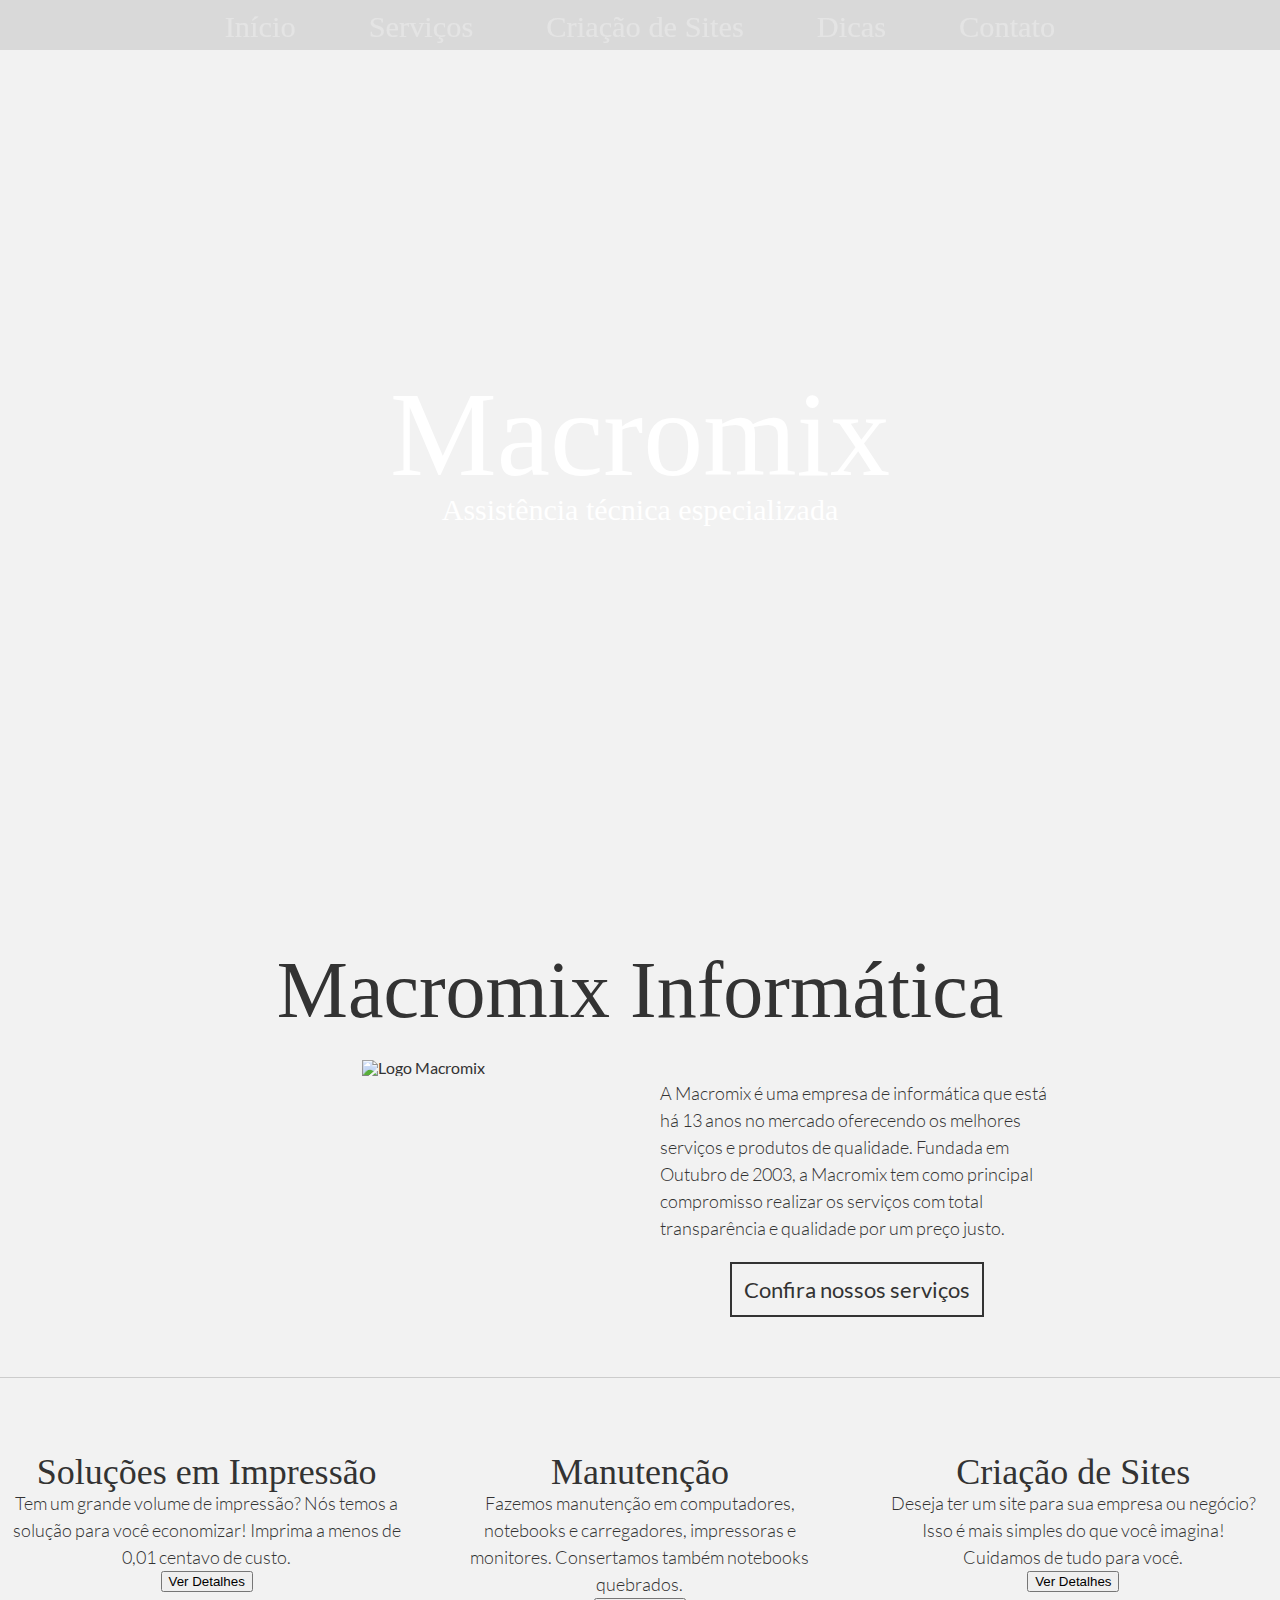
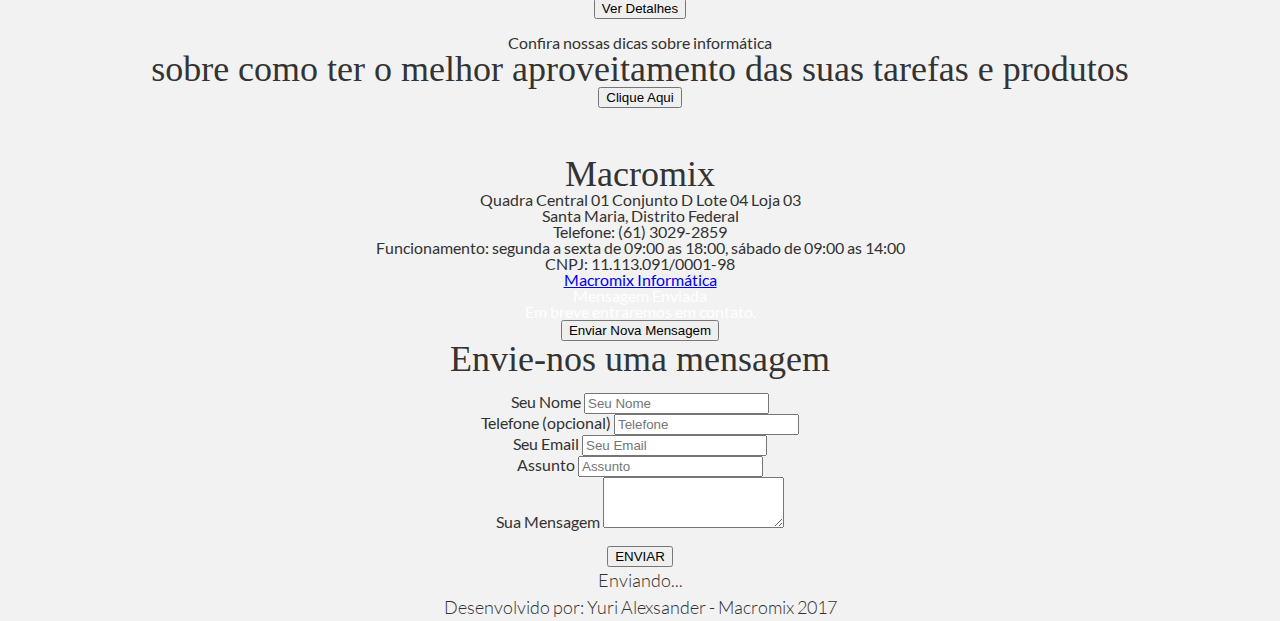
==== mmxbr/index.html @ 7f0e87fb "mmxbr" ====
<!DOCTYPE html>


<html lang="en">


<head>
    <meta charset="utf-8">
    <meta name="viewport" content="width=device-width, initial-scale=1.0">
    <meta name="description" content="Macromix Informática serviços especializados">
    <meta name="author" content="Yuri Alexs">
    <link rel="shortcut icon" href=http://localhost:8000/img/favicon.ico>
    <meta name="theme-color" content="‪#0000FF">

    <title> Macromix Informática</title>

    <!-- Bootstrap core CSS -->
    <link href=css/style.css rel="stylesheet">

    <!-- Custom styles for this template -->
    <link href=http://localhost:8000/css/mainf2.css rel="stylesheet">
    <link href=http://localhost:8000/css/font-awesome.css rel="stylesheet">
<!--
    
    <link href='http://fonts.googleapis.com/css?family=Lato:300,400,700,300italic,400italic' rel='stylesheet' type='text/css'>
    <link href='http://fonts.googleapis.com/css?family=Raleway:400,300,700' rel='stylesheet' type='text/css'>
-->

    
    <script src=http://localhost:8000/js/jquery.min.js></script>
    <script src=http://localhost:8000/js/smoothscroll.js></script>
    


  <meta property="og:url"                content="http://macromixbr.com/" />
  <meta property="og:type"               content="website" />
  <meta property="og:title"              content="Macromix Informática Serviços Especializados" />
  <meta property="og:description"        content="Macromix Informática Serviços Especializados" />
  <meta property="og:image"              content="http://macromixbr.com/img/ogimagehome.png" />
  <meta property="og:image:width"        content="1200" />
  <meta property="og:image:height"       content="630" />




  


 
  </head>

<body data-spy="scroll" data-offset="0" data-target="#navigation">


        <nav class="menu">
          <div class="container container-navbarmmx">
            <div class="menu-mobile">
              <button type="button" class="navbar-toggle" data-toggle="collapse" data-target=".navbar-collapse">
                <span class="icon-bar"></span>
                <span class="icon-bar"></span>
                <span class="icon-bar"></span>
              </button>
              <a class="navbar-brand" href="#"><b>Macromix</b></a>
            </div>
            <div class="navbar-collapse collapse mynavbar">
              <ul class="nav navbar-nav">
                <li ><a href="/" class="">Início</a></li>
                <li><a href="/services" class="">Serviços</a></li>
                <li><a href="/criarsites" class="">Criação de Sites</a></li>
                <li><a href="/dicas" class="">Dicas</a></li>
                <li><a href="#contact" class="">Contato</a></li>
              </ul>
            </div> 
          </div>
        </nav>




 
    <div  class="introducao">
        <div class="container-menu grid-12">
            <h1>Macromix</h1> 
            <h3>Assistência técnica especializada</h3>
        </div>
    </div>
 
    
 














<div class="container">
    
   
    <section class="secao">
        <div class="row titulo">
        <h1>Macromix Informática</h1>
            <div class="grid-2"></div>
            <div class="grid-4"><img src=/img/mmxlogog.png alt="Logo Macromix"></div>
            <div class="grid-4">  
                    <p>A Macromix é uma empresa de informática que está há 13 anos no mercado           oferecendo os melhores serviços e produtos de qualidade. Fundada em Outubro 
                        de 2003, a Macromix tem como principal compromisso realizar os serviços  
                        com total transparência e qualidade por um preço justo. 
                    </p>

                    <div class="botaoTitulo">
                        <a href="/services"><button type="button" class="botao">Confira nossos serviços</button></a>
                    </div>

            </div>
            <div class="grid-2"></div> 

        </div>
    </section>
                
              <hr>
                
                <section class="secao">
             <div class="row">
                <div class="grid-4 servico">
                    <img src=/img/bulk.png alt="" class="imgServico">
                  
                    <h3>Soluções em Impressão</h3>
                    <p>Tem um grande volume de impressão?
                                                            Nós temos a solução para você economizar! Imprima a menos de 0,01 centavo de custo.</p>
                <a href="/services/instalacao-de-bulk-ink"> <button type="button" class="btn btn-danger btn-lg">Ver Detalhes</button></a>
                <br>
                </div>
    
                <div class="grid-4">
                    <img src=/img/config.png alt="">
                    <h3>Manutenção</h3>
                    <p>Fazemos manutenção em computadores, notebooks e carregadores, impressoras e monitores. Consertamos também notebooks quebrados.</p>
                      <a href="/services/manutencao-de-computadores-e-notebooks"> <button type="button" class="btn btn-danger btn-lg">Ver Detalhes</button></a>
                       <br>
                </div>
    
                <div class="grid-4">
                    <img src=/img/responsive.png alt="">
                    <h3>Criação de Sites</h3>
                    <p>Deseja ter um site para sua empresa ou negócio? Isso é mais simples do que você imagina! <br> Cuidamos de tudo para você.</p>
                       <a href="/criarsites"><button type="button" class="btn btn-danger btn-lg">Ver Detalhes</button></a>
                       <br>
    </div>
                 
     </div>
   </section>
  
    


 









 
<section id="showcase" name="showcase"></section>
    <div id="showcase">
        <div class="container">
            <div class="row">
           
                <br>
                <div class="col-lg-8 col-lg-offset-2">
                   


                <div class="centered centerSlider">
                  <h2 class="sliderText">Confira nossas dicas sobre informática</h2> <h3 class="sliderText">sobre como ter o melhor aproveitamento das suas tarefas e produtos</h3>
                   <a href="/dicas">
                   <button type="button" class=" "><h2 class="sliderText">Clique Aqui</h2></button> 
                   </a>
                </div>
                




                </div>
            </div>
            <br>
            <br>
            <br>    
        </div><!-- /container -->
    </div>  

 


<section id="contact" name="contact"></section>
    <div id="footerwrap">
        <div class="container">
            <div class="col-lg-5">
                <h3>Macromix</h3>
                   <address>
                     
                    Quadra Central 01 Conjunto D Lote 04 Loja 03<br>
                    Santa Maria, Distrito Federal<br>
                    Telefone: (61) <strong> 3029-2859</strong><br>
                    Funcionamento: segunda a sexta de 09:00 as 18:00, sábado de 09:00 as 14:00<br>
                    CNPJ: 11.113.091/0001-98 <br>


                  </address>

                  <div class="fb-page" data-href="https://www.facebook.com/macromixbr" data-small-header="false" data-adapt-container-width="true" data-hide-cover="false" data-show-facepile="true"><blockquote cite="https://www.facebook.com/macromixbr" class="fb-xfbml-parse-ignore"><a href="https://www.facebook.com/macromixbr">Macromix Informática</a></blockquote></div>
            </div>

            
            <div class="col-lg-7">

              <div class="alert alert-success centered" id="msgSuccess" role="alert">
                      <h1 style="color:white">Mensagem Enviada</h1> <h2 style="color:white">Em breve entraremos em contato. </h2>
                      <button type="button" id="2" class="btn btn-large btn-success">Enviar Nova Mensagem</button>
                      </div>


                
                <div id="contactForm">
                  <h3>Envie-nos uma mensagem</h3>
                <br>
                <form role="form" action="/mail" method="post" enctype="plain"> 
                  <input type="hidden" name="_token" id="_token" value="stJpaat4tCQ9LXjsPmPn7HDAtcM4lZ7wLKVdwNXQ">
                  <div class="form-group">
                    <label for="name1">Seu Nome</label>
                    <input type="name" required name="name" id="name" class="form-control" id="name1" placeholder="Seu Nome">
                  </div>
                  <div class="form-group">
                    <label for="name1">Telefone (opcional)</label>
                    <input type="name"  name="phone" id="phone" class="form-control" id="name1" placeholder="Telefone">
                  </div>
                  <div class="form-group">
                    <label for="email1">Seu Email</label>
                    <input type="email" required name="email" id="email" class="form-control" id="email1" placeholder="Seu Email">
                  </div>
                  <div class="form-group">
                    <label for="name1">Assunto</label>
                    <input type="name" required name="subject" id="subject" class="form-control" id="name1" placeholder="Assunto">
                  </div>
                  <div class="form-group">
                    <label>Sua Mensagem</label>
                    <textarea class="form-control" required name="message" id="message" rows="3"></textarea>
                  </div>
                  <br>
                  
                  <button type="submit" id="1" class="btn btn-large btn-success">ENVIAR</button> <p id="send">Enviando...</p>
                </form>
                </div>
            </div>
        </div>
    </div>
    <div id="c" class="ftr">
        <div class="container">
            <p>Desenvolvido por: Yuri Alexsander - Macromix 2017</p>
        
         
        </div>
    </div>


 

<footer id="site_footer">
      <div class="footernew">
     <div class="row">
 <a href="/">  <div class="col-xs-3 col-md-3 um"><i class="fa fa-home fa-2x" aria-hidden="true"></i>
</div> </a>

<a href="/services">  <div class="col-xs-3 col-md-3 dois"><i class="fa fa-cog fa-2x" aria-hidden="true"></i>
</div> </a>

<a href="fb://page/1664380157206928" target="_blank">  <div class="col-xs-3 col-md-3 tres"><i class="fa fa-facebook-official fa-2x" aria-hidden="true"></i>
</div> </a>

  <a href="tel:61991829742"> <div class="col-xs-3 col-md-3 quatro"><i class="fa fa-phone fa-2x" aria-hidden="true"></i>
</div></a>
 
</div>
      </div>      
    </footer>

<div id="fb-root"></div>
<script>(function(d, s, id) {
  var js, fjs = d.getElementsByTagName(s)[0];
  if (d.getElementById(id)) return;
  js = d.createElement(s); js.id = id;
  js.src = "//connect.facebook.net/pt_BR/sdk.js#xfbml=1&version=v2.8";
  fjs.parentNode.insertBefore(js, fjs);
}(document, 'script', 'facebook-jssdk'));</script>


    <!-- Bootstrap core JavaScript
    ================================================== -->
    <!-- Placed at the end of the document so the pages load faster -->
    <script src=http://localhost:8000/js/bootstrap.js></script>
  

    <script>
    $('.carousel').carousel({
      interval: 3500
    })
    </script>



<script type="text/javascript" >
jQuery(document).ready(function() {
  
  
     jQuery(window).scroll(function() {
        var windowScrollPosTop = jQuery(window).scrollTop();

        if(windowScrollPosTop >= 150) {

   
          jQuery(".navbarmmx").css({"background-color": "rgba(0,0,0,.6)",});
           
         
        }
        else{
          jQuery(".navbarmmx").css({"background-color": "rgba(0,0,0,.0)",});
            
            
          
        }
     });

      
   

});

  </script>

 
     
<script type="text/javascript" >
 
 

$("div#msgSuccess").hide()
$("p#send").hide()


$("button#2").click(function(event) {

      $("div#msgSuccess").hide("slow")
      $("p#send").hide()
      $("div#contactForm").show("slow")

        
        $('input#subject').val("")
        $('textarea#message').val("")

  });
 
$("button#1").click(function(event) {
  event.preventDefault();
            //$("p").hide()
            //$("h1.dois").show("slow")
          

$.ajax({
  method: "POST",
  url: "/mail",
  data: { 
          _token:$('input#_token').val(),
          name: $('input#name').val(), 
          phone: $('input#phone').val(), 
          email: $('input#email').val(), 
          subject: $('input#subject').val(), 
          message: $('textarea#message').val(), 
   
},
  success:function(){
       
 $("div#msgSuccess").show("slow")
 $("div#contactForm").hide("fast")
// $("p#msgSuccess").text("");



    },
  error:function(){
      $("p#send").show()
      $("p#send").text('Insira todas as informações.')    
    },
  beforeSend: function(){
     $("p#send").show() 
   },
})
  .done(function( msg ) {
    //alert( "Data Saved: " + msg );

var object = msg; //pega o objeto msg que vem da função ajax do servicecontroller
 


  });

 
        });
 
   
  
</script>

<script>
  (function(i,s,o,g,r,a,m){i['GoogleAnalyticsObject']=r;i[r]=i[r]||function(){
  (i[r].q=i[r].q||[]).push(arguments)},i[r].l=1*new Date();a=s.createElement(o),
  m=s.getElementsByTagName(o)[0];a.async=1;a.src=g;m.parentNode.insertBefore(a,m)
  })(window,document,'script','https://www.google-analytics.com/analytics.js','ga');

  ga('create', 'UA-64845338-1', 'auto');
  ga('send', 'pageview');

</script>



 
   </div>
 
</body>


</html>
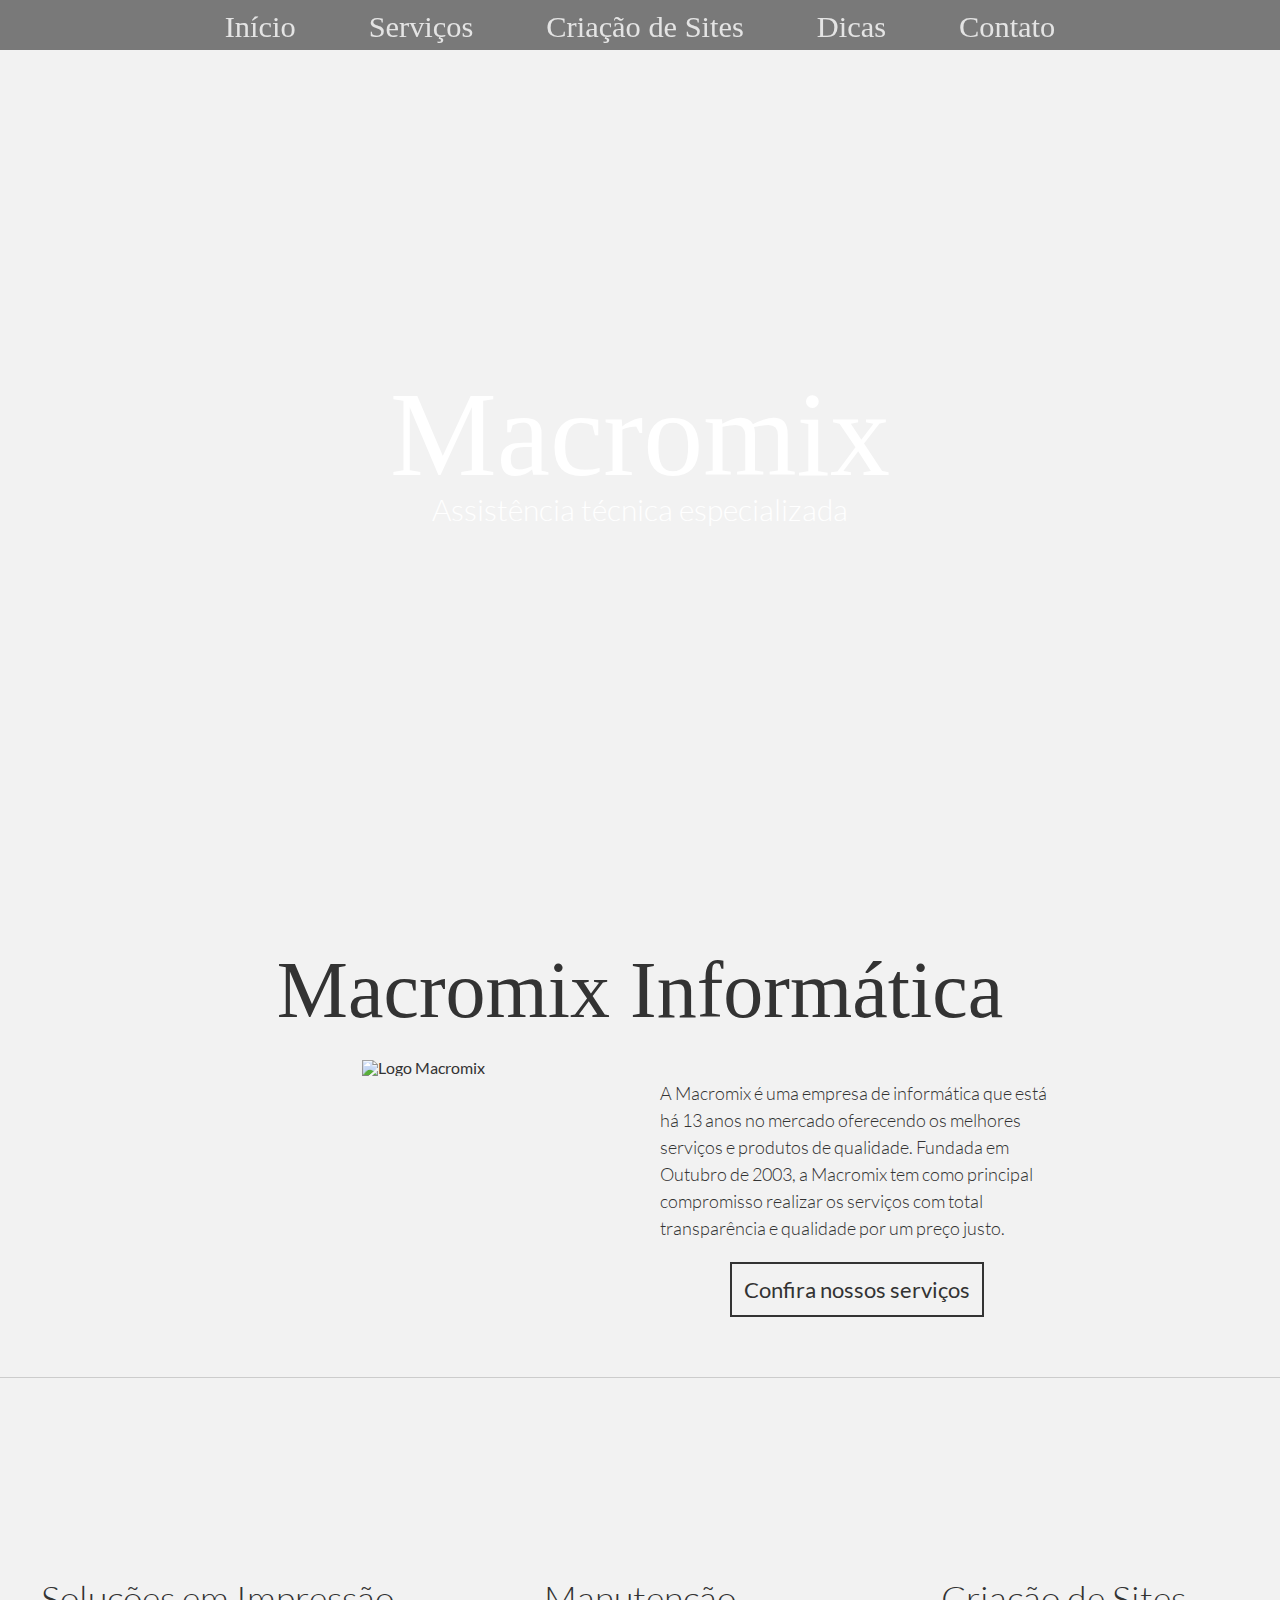
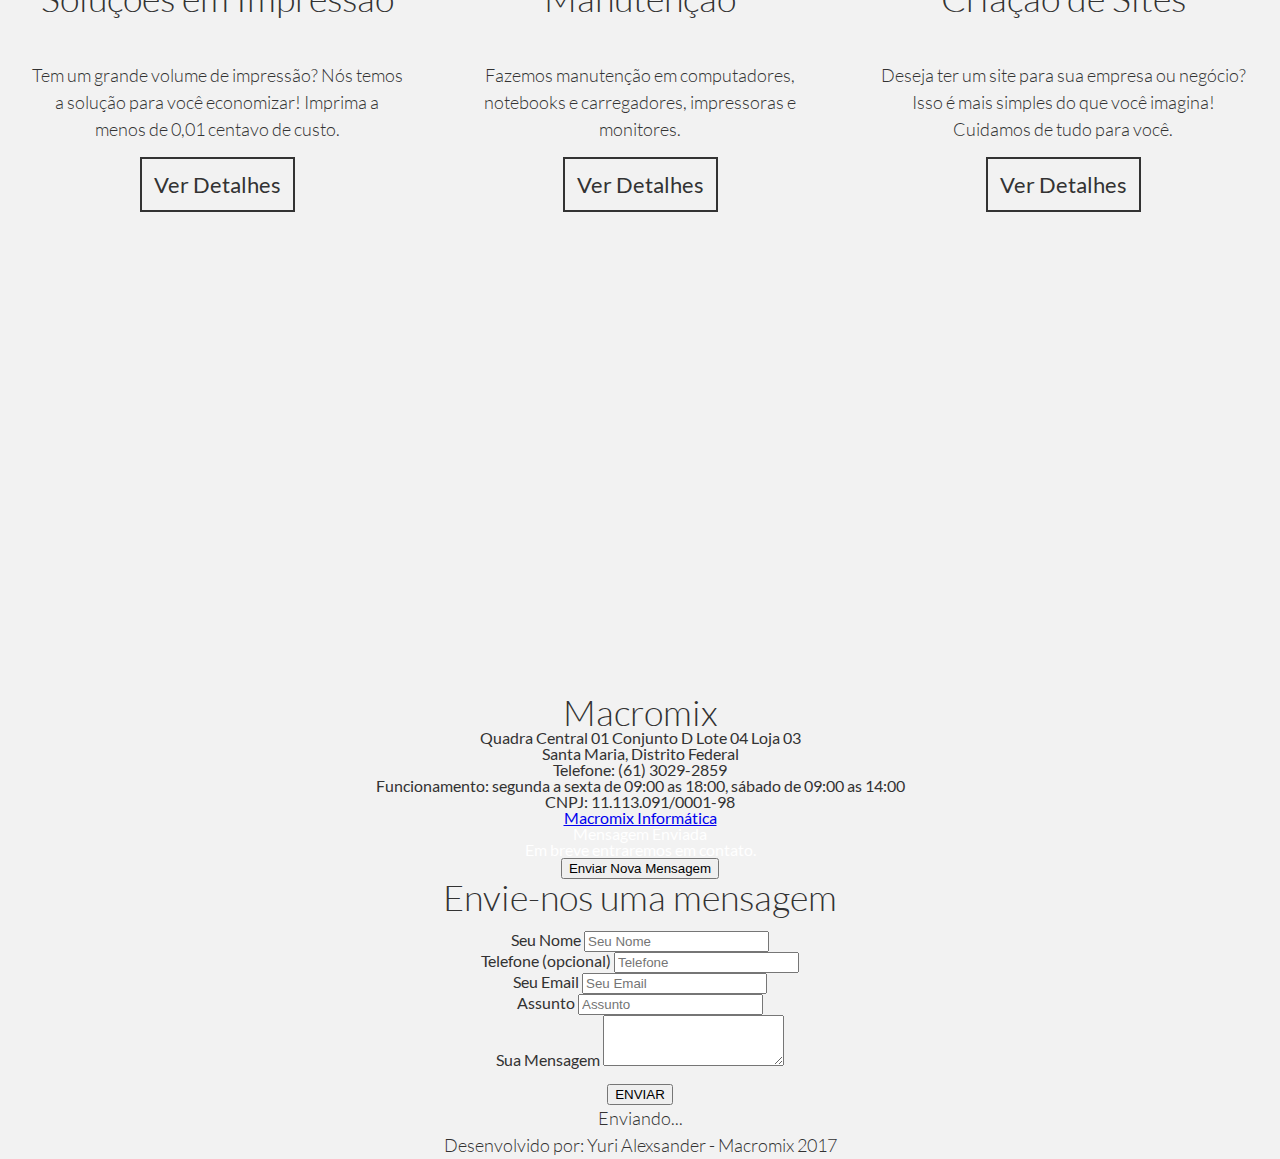
==== commit c02b8221: "mmxbr" ====
--- a/mmxbr/index.html
+++ b/mmxbr/index.html
@@ -105,7 +105,7 @@
 
 <div class="container">
     
-   
+         <!--seção introdução -->
     <section class="secao">
         <div class="row titulo">
         <h1>Macromix Informática</h1>
@@ -129,82 +129,109 @@
                 
               <hr>
                 
-                <section class="secao">
+         <!--seção serviços -->
+    <section class="secao">
              <div class="row">
+                 
                 <div class="grid-4 servico">
-                    <img src=/img/bulk.png alt="" class="imgServico">
+                    <div class="imgServicoDiv">
+                        <a href="/services/instalacao-de-bulk-ink">
+                            <img src=/img/bulk.png alt="" class="imgServico">
+                        </a>
+                    </div>
+                    <div class="tituloh3">
+                        <a href="/services/instalacao-de-bulk-ink">
+                            <h3>Soluções em Impressão</h3>
+                        </a>
+                    </div>
+                    <div class="descricaoP">
+                        <p>Tem um grande volume de impressão? Nós temos a solução para você economizar! Imprima a menos de 0,01 centavo de custo. 
+                        </p>
+                    </div>
+                    <div class="botaoServico">   
+                    <a href="/services/instalacao-de-bulk-ink"> <button type="button" class="botao">Ver Detalhes</button></a>
+                    </div>     
+                </div>
+                 
                   
-                    <h3>Soluções em Impressão</h3>
-                    <p>Tem um grande volume de impressão?
-                                                            Nós temos a solução para você economizar! Imprima a menos de 0,01 centavo de custo.</p>
-                <a href="/services/instalacao-de-bulk-ink"> <button type="button" class="btn btn-danger btn-lg">Ver Detalhes</button></a>
-                <br>
+                <div class="grid-4 servico">
+                    <div class="imgServicoDiv">
+                        <a href="/services/instalacao-de-bulk-ink">
+                    <img src=/img/config.png alt="" class="imgServico">
+                        </a>
+                    </div>
+                    <div class="tituloh3">
+                        <a href="/services/instalacao-de-bulk-ink">
+                    <h3>Manutenção</h3>
+                        </a>
+                    </div>
+                    <div class="descricaoP">
+                        <p>Fazemos manutenção em computadores, notebooks e carregadores, impressoras e monitores.  
+                        </p>
+                    </div>
+                    <div class="botaoServico">   
+                    <a href="/services/instalacao-de-bulk-ink"> <button type="button" class="botao">Ver Detalhes</button></a>
+                    </div>     
                 </div>
-    
-                <div class="grid-4">
-                    <img src=/img/config.png alt="">
-                    <h3>Manutenção</h3>
-                    <p>Fazemos manutenção em computadores, notebooks e carregadores, impressoras e monitores. Consertamos também notebooks quebrados.</p>
-                      <a href="/services/manutencao-de-computadores-e-notebooks"> <button type="button" class="btn btn-danger btn-lg">Ver Detalhes</button></a>
-                       <br>
+                 
+                  
+                <div class="grid-4 servico">
+                    <div class="imgServicoDiv">
+                        <a href="/services/instalacao-de-bulk-ink">
+                    <img src=/img/responsive.png alt="" class="imgServico">
+                        </a>
+                    </div>
+                    <div class="tituloh3">
+                        <a href="/services/instalacao-de-bulk-ink">
+                    <h3>Criação de Sites</h3>
+                        </a>
+                    </div>
+                    <div class="descricaoP">
+                        <p>Deseja ter um site para sua empresa ou negócio? Isso é mais simples do que você imagina! Cuidamos de tudo para você. 
+                        </p>
+                    </div>
+                    <div class="botaoServico">   
+                    <a href="/services/instalacao-de-bulk-ink"> <button type="button" class="botao">Ver Detalhes</button></a>
+                    </div>     
                 </div>
-    
-                <div class="grid-4">
-                    <img src=/img/responsive.png alt="">
-                    <h3>Criação de Sites</h3>
-                    <p>Deseja ter um site para sua empresa ou negócio? Isso é mais simples do que você imagina! <br> Cuidamos de tudo para você.</p>
-                       <a href="/criarsites"><button type="button" class="btn btn-danger btn-lg">Ver Detalhes</button></a>
-                       <br>
-    </div>
+                  
                  
      </div>
-   </section>
-  
-    
-
-
- 
-
-
-
-
-
-
-
-
-
- 
-<section id="showcase" name="showcase"></section>
-    <div id="showcase">
-        <div class="container">
+   </section> 
+  
+    
+
+
+ 
+
+    </div>
+
+
+
+  
+
+
+ <!--seção showcase -->
+ 
+<section   class="secao">
+    <div class="showcase">
+        <div class="container showcase-container">
             <div class="row">
-           
-                <br>
-                <div class="col-lg-8 col-lg-offset-2">
-                   
-
-
-                <div class="centered centerSlider">
-                  <h2 class="sliderText">Confira nossas dicas sobre informática</h2> <h3 class="sliderText">sobre como ter o melhor aproveitamento das suas tarefas e produtos</h3>
+            
+                  <h3>Confira nossas dicas sobre informática sobre como ter o melhor aproveitamento das suas tarefas e produtos</h3>
                    <a href="/dicas">
-                   <button type="button" class=" "><h2 class="sliderText">Clique Aqui</h2></button> 
+                   <button type="button" class="botao"> Clique Aqui</button> 
                    </a>
-                </div>
-                
-
-
-
-
-                </div>
+                  
             </div>
-            <br>
-            <br>
-            <br>    
+              
         </div><!-- /container -->
     </div>  
-
- 
-
+    
+    </section>
+
+ 
+<div class="container">
 
 <section id="contact" name="contact"></section>
     <div id="footerwrap">
@@ -438,7 +465,7 @@
 
 
  
-   </div>
+   </div> <!-- fim container -->
  
 </body>
 
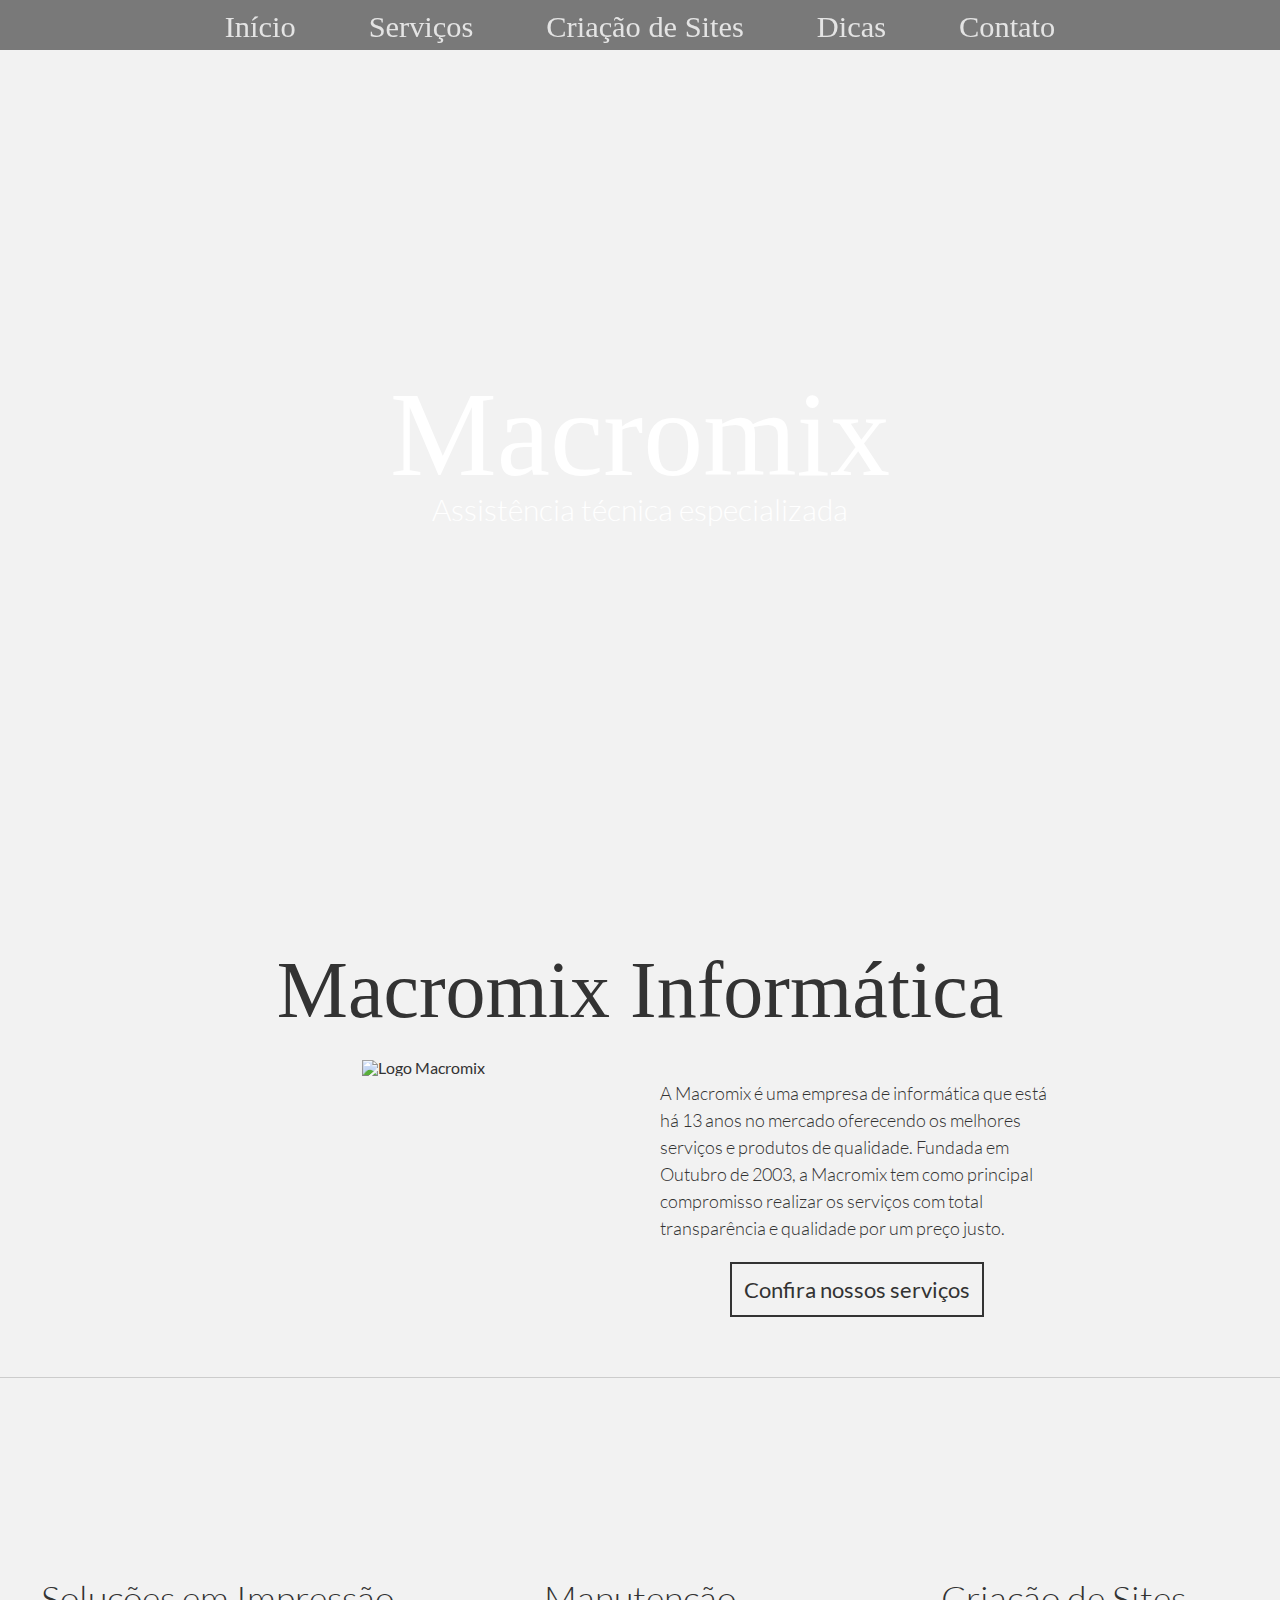
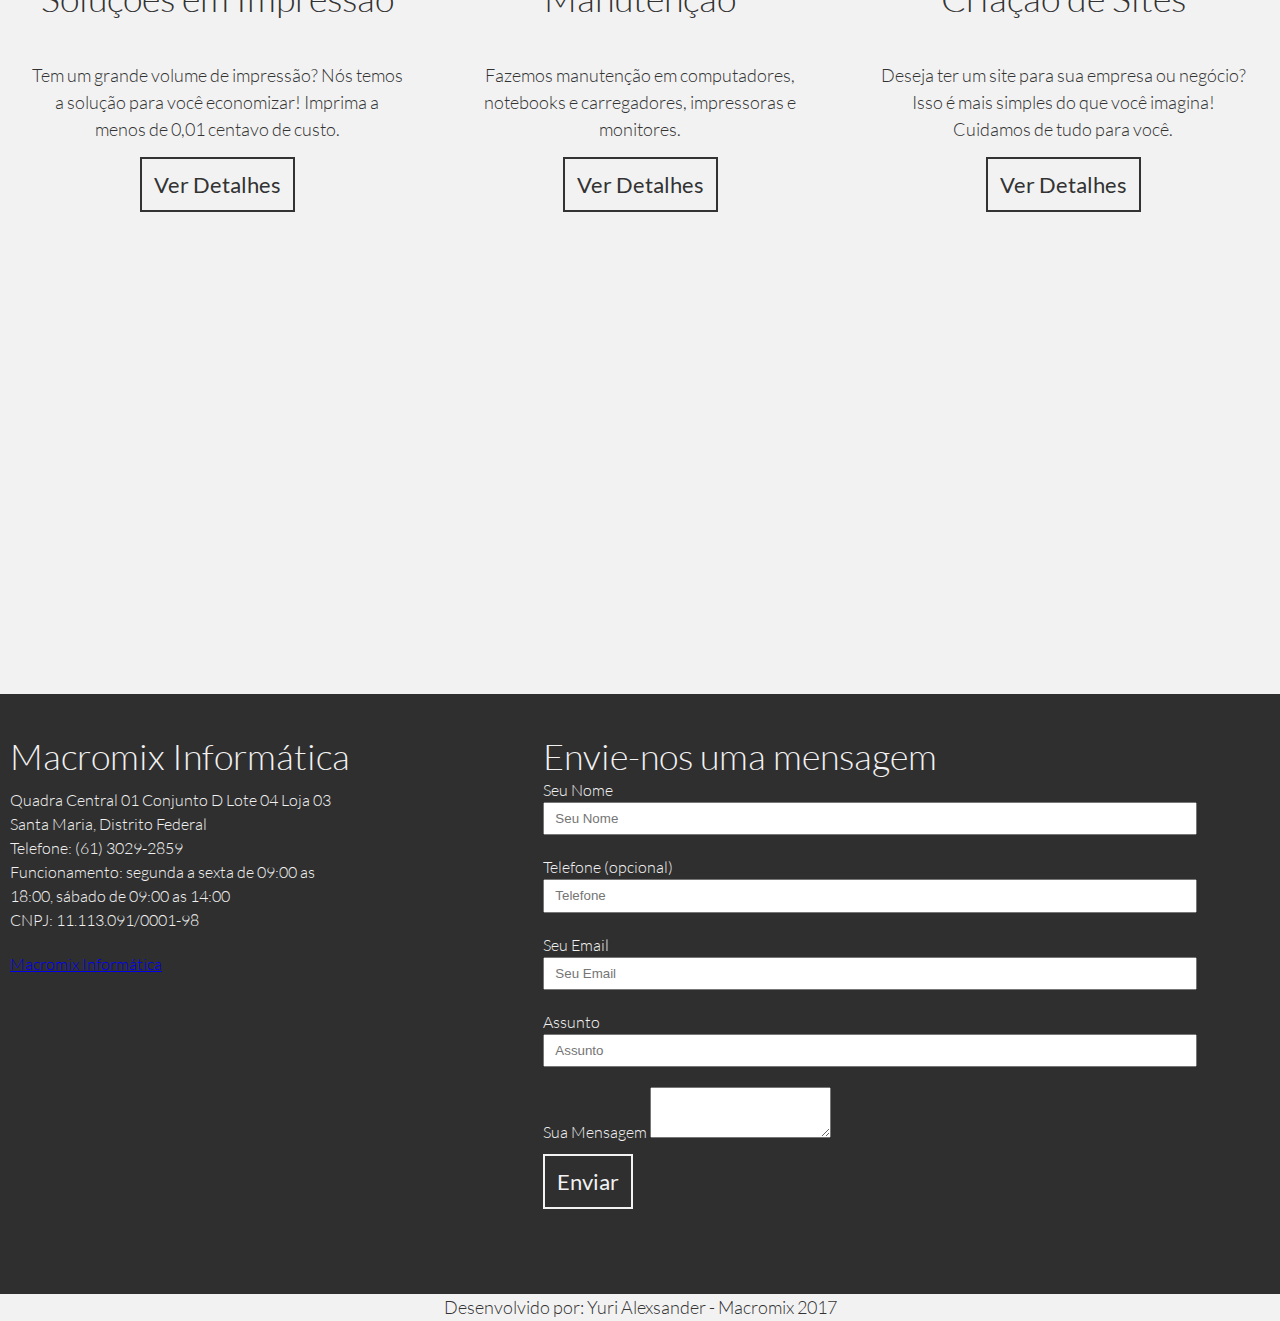
==== commit 2cf60238: "mmxbr" ====
--- a/mmxbr/index.html
+++ b/mmxbr/index.html
@@ -231,13 +231,13 @@
     </section>
 
  
-<div class="container">
-
-<section id="contact" name="contact"></section>
-    <div id="footerwrap">
+ 
+
+ 
+    <div class="rodape">
         <div class="container">
-            <div class="col-lg-5">
-                <h3>Macromix</h3>
+            <div class="grid-5">
+                <h3>Macromix Informática</h3>
                    <address>
                      
                     Quadra Central 01 Conjunto D Lote 04 Loja 03<br>
@@ -253,18 +253,14 @@
             </div>
 
             
-            <div class="col-lg-7">
-
-              <div class="alert alert-success centered" id="msgSuccess" role="alert">
-                      <h1 style="color:white">Mensagem Enviada</h1> <h2 style="color:white">Em breve entraremos em contato. </h2>
-                      <button type="button" id="2" class="btn btn-large btn-success">Enviar Nova Mensagem</button>
-                      </div>
-
-
+            <div class="grid-7">
+
+             
+
+                 <h3>Envie-nos uma mensagem</h3>
+                <div class="formulario">
+                 
                 
-                <div id="contactForm">
-                  <h3>Envie-nos uma mensagem</h3>
-                <br>
                 <form role="form" action="/mail" method="post" enctype="plain"> 
                   <input type="hidden" name="_token" id="_token" value="stJpaat4tCQ9LXjsPmPn7HDAtcM4lZ7wLKVdwNXQ">
                   <div class="form-group">
@@ -287,14 +283,30 @@
                     <label>Sua Mensagem</label>
                     <textarea class="form-control" required name="message" id="message" rows="3"></textarea>
                   </div>
-                  <br>
-                  
-                  <button type="submit" id="1" class="btn btn-large btn-success">ENVIAR</button> <p id="send">Enviando...</p>
+                   
+                  
+                  <button type="submit" id="1" class="botao">Enviar</button>  
                 </form>
                 </div>
             </div>
         </div>
     </div>
+    
+    
+    
+    
+    
+    
+    <script>(function(d, s, id) {
+  var js, fjs = d.getElementsByTagName(s)[0];
+  if (d.getElementById(id)) return;
+  js = d.createElement(s); js.id = id;
+  js.src = "//connect.facebook.net/pt_BR/sdk.js#xfbml=1&version=v2.8";
+  fjs.parentNode.insertBefore(js, fjs);
+}(document, 'script', 'facebook-jssdk'));</script>
+    
+    
+    
     <div id="c" class="ftr">
         <div class="container">
             <p>Desenvolvido por: Yuri Alexsander - Macromix 2017</p>
@@ -326,146 +338,9 @@
     </footer>
 
 <div id="fb-root"></div>
-<script>(function(d, s, id) {
-  var js, fjs = d.getElementsByTagName(s)[0];
-  if (d.getElementById(id)) return;
-  js = d.createElement(s); js.id = id;
-  js.src = "//connect.facebook.net/pt_BR/sdk.js#xfbml=1&version=v2.8";
-  fjs.parentNode.insertBefore(js, fjs);
-}(document, 'script', 'facebook-jssdk'));</script>
-
-
-    <!-- Bootstrap core JavaScript
-    ================================================== -->
-    <!-- Placed at the end of the document so the pages load faster -->
-    <script src=http://localhost:8000/js/bootstrap.js></script>
-  
-
-    <script>
-    $('.carousel').carousel({
-      interval: 3500
-    })
-    </script>
-
-
-
-<script type="text/javascript" >
-jQuery(document).ready(function() {
-  
-  
-     jQuery(window).scroll(function() {
-        var windowScrollPosTop = jQuery(window).scrollTop();
-
-        if(windowScrollPosTop >= 150) {
+
 
    
-          jQuery(".navbarmmx").css({"background-color": "rgba(0,0,0,.6)",});
-           
-         
-        }
-        else{
-          jQuery(".navbarmmx").css({"background-color": "rgba(0,0,0,.0)",});
-            
-            
-          
-        }
-     });
-
-      
-   
-
-});
-
-  </script>
-
- 
-     
-<script type="text/javascript" >
- 
- 
-
-$("div#msgSuccess").hide()
-$("p#send").hide()
-
-
-$("button#2").click(function(event) {
-
-      $("div#msgSuccess").hide("slow")
-      $("p#send").hide()
-      $("div#contactForm").show("slow")
-
-        
-        $('input#subject').val("")
-        $('textarea#message').val("")
-
-  });
- 
-$("button#1").click(function(event) {
-  event.preventDefault();
-            //$("p").hide()
-            //$("h1.dois").show("slow")
-          
-
-$.ajax({
-  method: "POST",
-  url: "/mail",
-  data: { 
-          _token:$('input#_token').val(),
-          name: $('input#name').val(), 
-          phone: $('input#phone').val(), 
-          email: $('input#email').val(), 
-          subject: $('input#subject').val(), 
-          message: $('textarea#message').val(), 
-   
-},
-  success:function(){
-       
- $("div#msgSuccess").show("slow")
- $("div#contactForm").hide("fast")
-// $("p#msgSuccess").text("");
-
-
-
-    },
-  error:function(){
-      $("p#send").show()
-      $("p#send").text('Insira todas as informações.')    
-    },
-  beforeSend: function(){
-     $("p#send").show() 
-   },
-})
-  .done(function( msg ) {
-    //alert( "Data Saved: " + msg );
-
-var object = msg; //pega o objeto msg que vem da função ajax do servicecontroller
- 
-
-
-  });
-
- 
-        });
- 
-   
-  
-</script>
-
-<script>
-  (function(i,s,o,g,r,a,m){i['GoogleAnalyticsObject']=r;i[r]=i[r]||function(){
-  (i[r].q=i[r].q||[]).push(arguments)},i[r].l=1*new Date();a=s.createElement(o),
-  m=s.getElementsByTagName(o)[0];a.async=1;a.src=g;m.parentNode.insertBefore(a,m)
-  })(window,document,'script','https://www.google-analytics.com/analytics.js','ga');
-
-  ga('create', 'UA-64845338-1', 'auto');
-  ga('send', 'pageview');
-
-</script>
-
-
-
- 
-   </div> <!-- fim container -->
  
 </body>
 
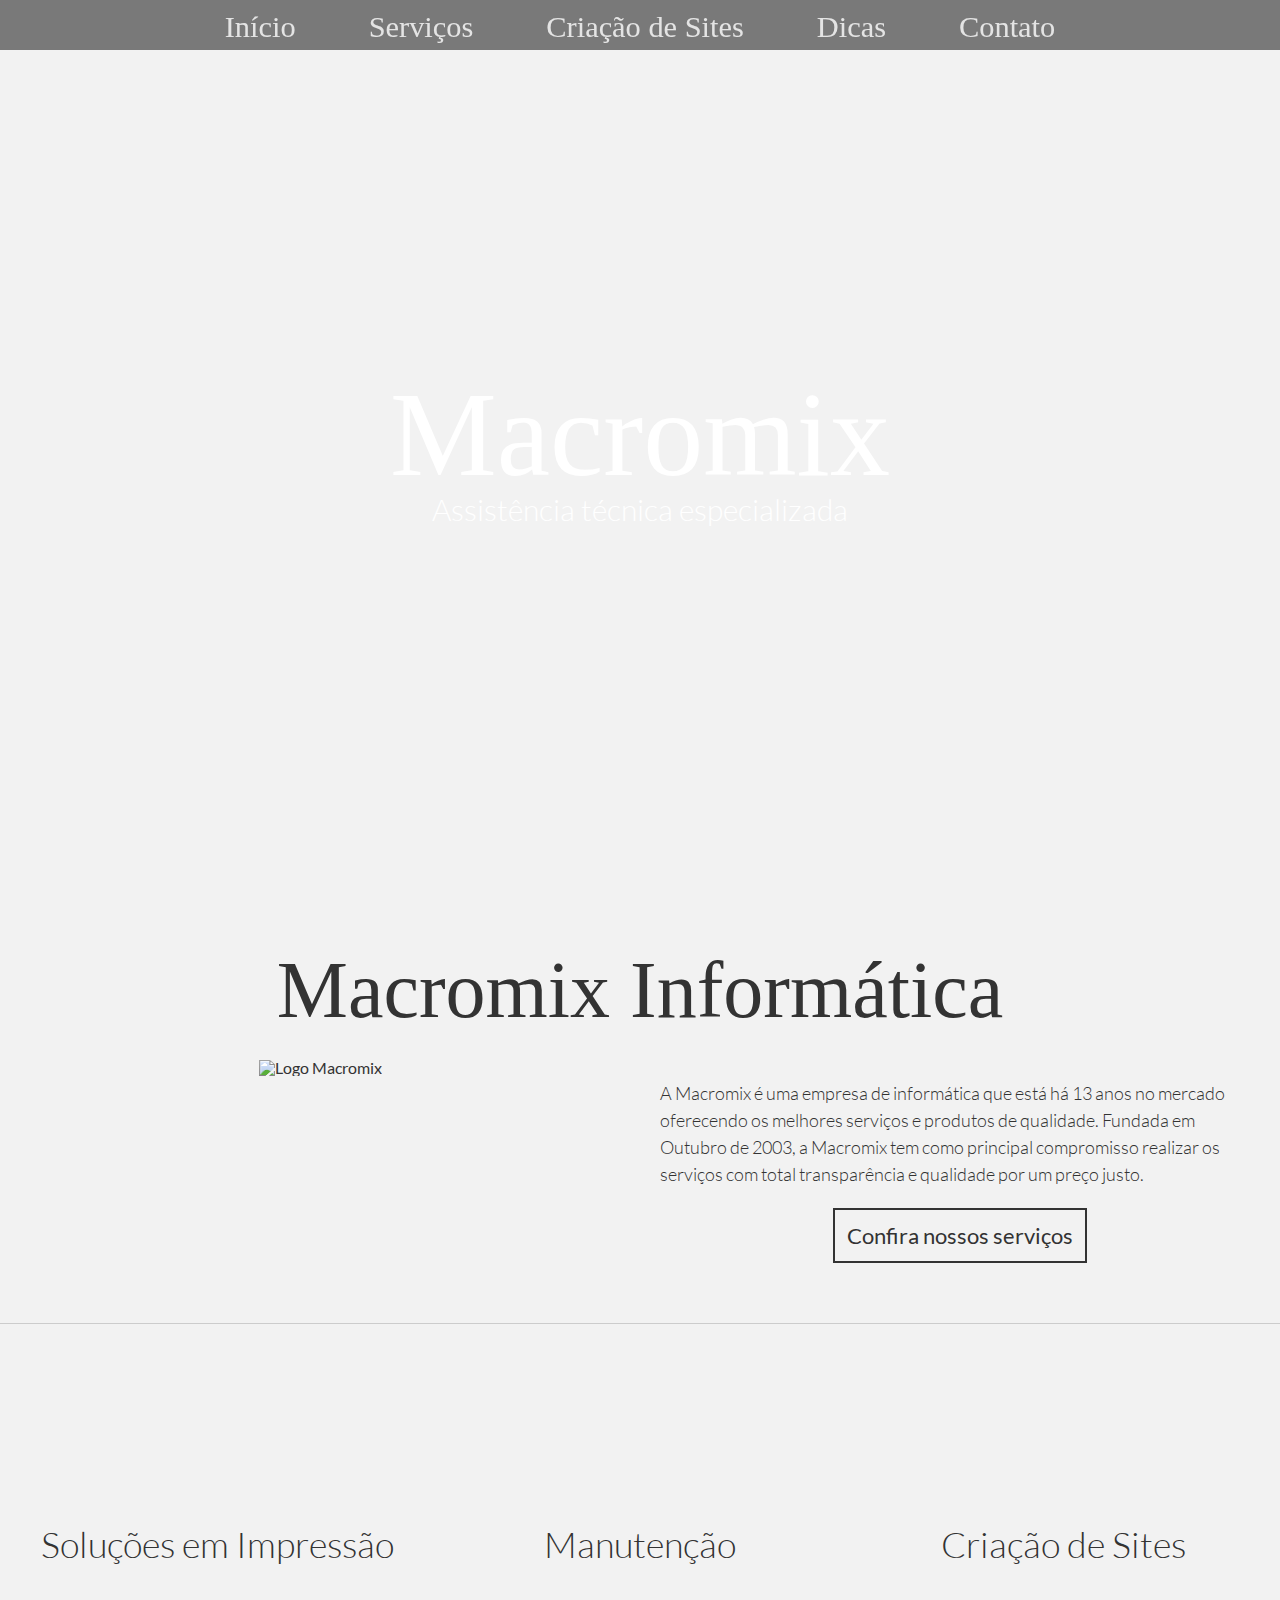
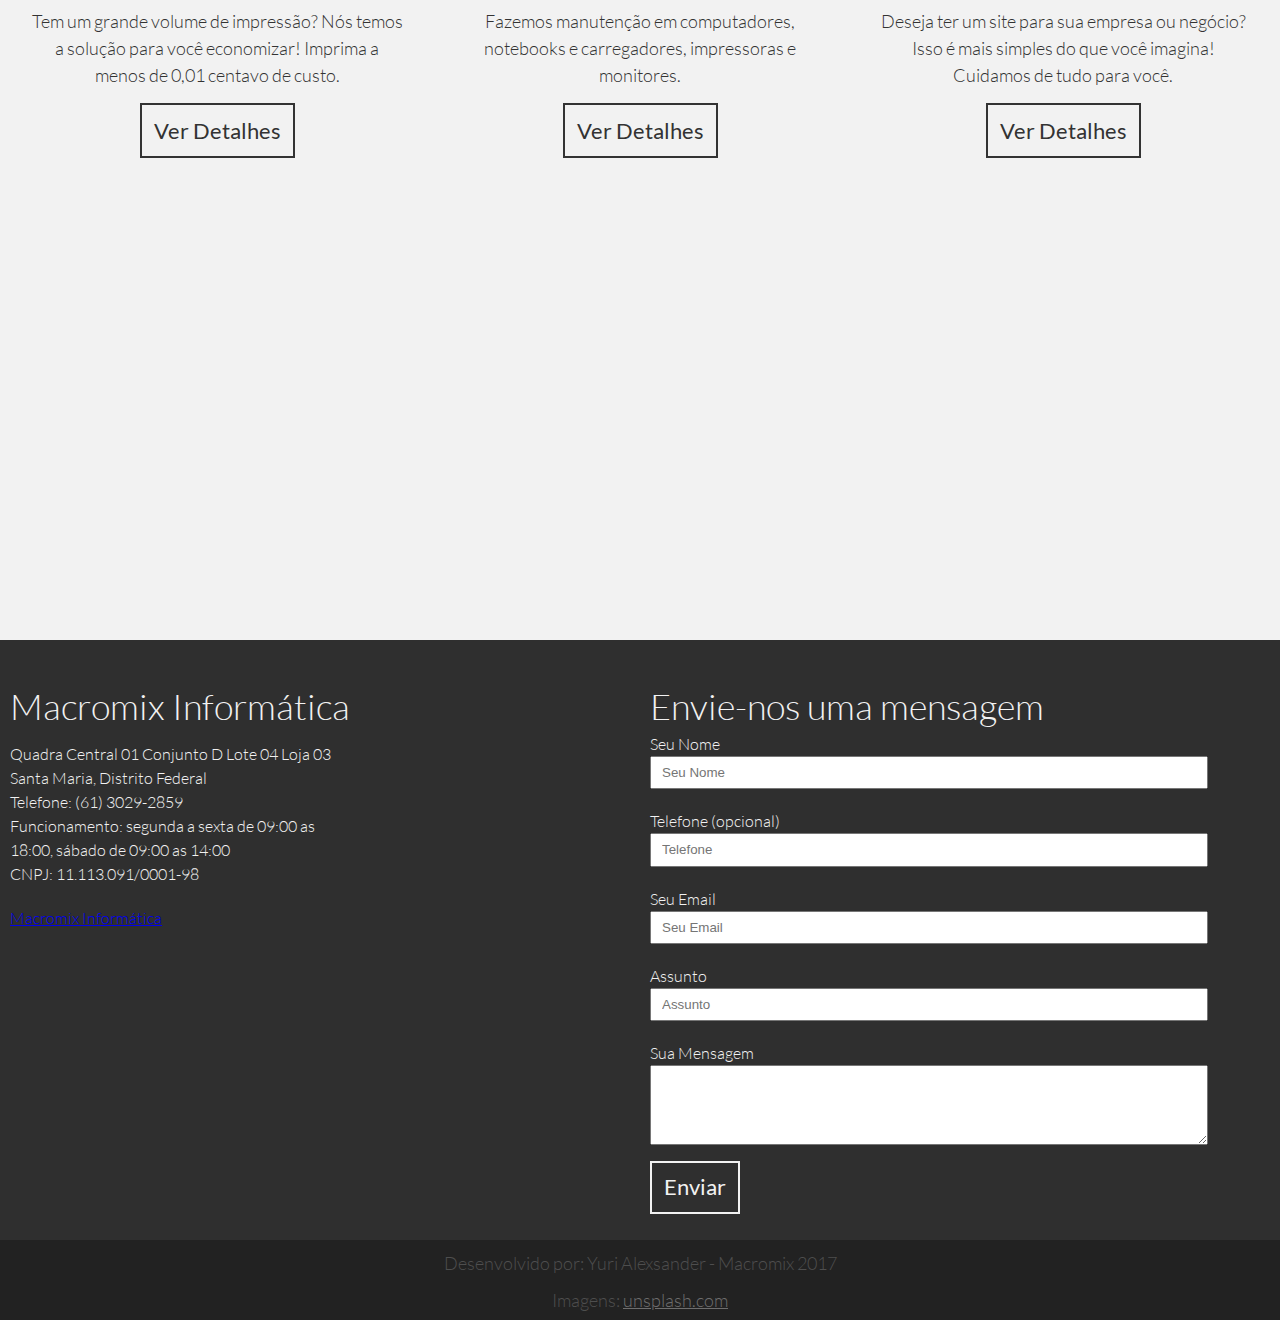
==== commit 1dda7889: "responsive" ====
--- a/mmxbr/index.html
+++ b/mmxbr/index.html
@@ -65,6 +65,7 @@
               <a class="navbar-brand" href="#"><b>Macromix</b></a>
             </div>
             <div class="navbar-collapse collapse mynavbar">
+               
               <ul class="nav navbar-nav">
                 <li ><a href="/" class="">Início</a></li>
                 <li><a href="/services" class="">Serviços</a></li>
@@ -109,9 +110,9 @@
     <section class="secao">
         <div class="row titulo">
         <h1>Macromix Informática</h1>
-            <div class="grid-2"></div>
-            <div class="grid-4"><img src=/img/mmxlogog.png alt="Logo Macromix"></div>
-            <div class="grid-4">  
+             
+            <div class="grid-6"><img src=/img/mmxlogog.png alt="Logo Macromix"></div>
+            <div class="grid-6">  
                     <p>A Macromix é uma empresa de informática que está há 13 anos no mercado           oferecendo os melhores serviços e produtos de qualidade. Fundada em Outubro 
                         de 2003, a Macromix tem como principal compromisso realizar os serviços  
                         com total transparência e qualidade por um preço justo. 
@@ -122,7 +123,7 @@
                     </div>
 
             </div>
-            <div class="grid-2"></div> 
+             
 
         </div>
     </section>
@@ -236,7 +237,7 @@
  
     <div class="rodape">
         <div class="container">
-            <div class="grid-5">
+            <div class="grid-6">
                 <h3>Macromix Informática</h3>
                    <address>
                      
@@ -253,7 +254,7 @@
             </div>
 
             
-            <div class="grid-7">
+            <div class="grid-6 contato">
 
              
 
@@ -307,9 +308,10 @@
     
     
     
-    <div id="c" class="ftr">
+    <div class="fimDoSite">
         <div class="container">
             <p>Desenvolvido por: Yuri Alexsander - Macromix 2017</p>
+            <p>Imagens: <a href="https://unsplash.com/" target="_blank">unsplash.com</a></p>
         
          
         </div>
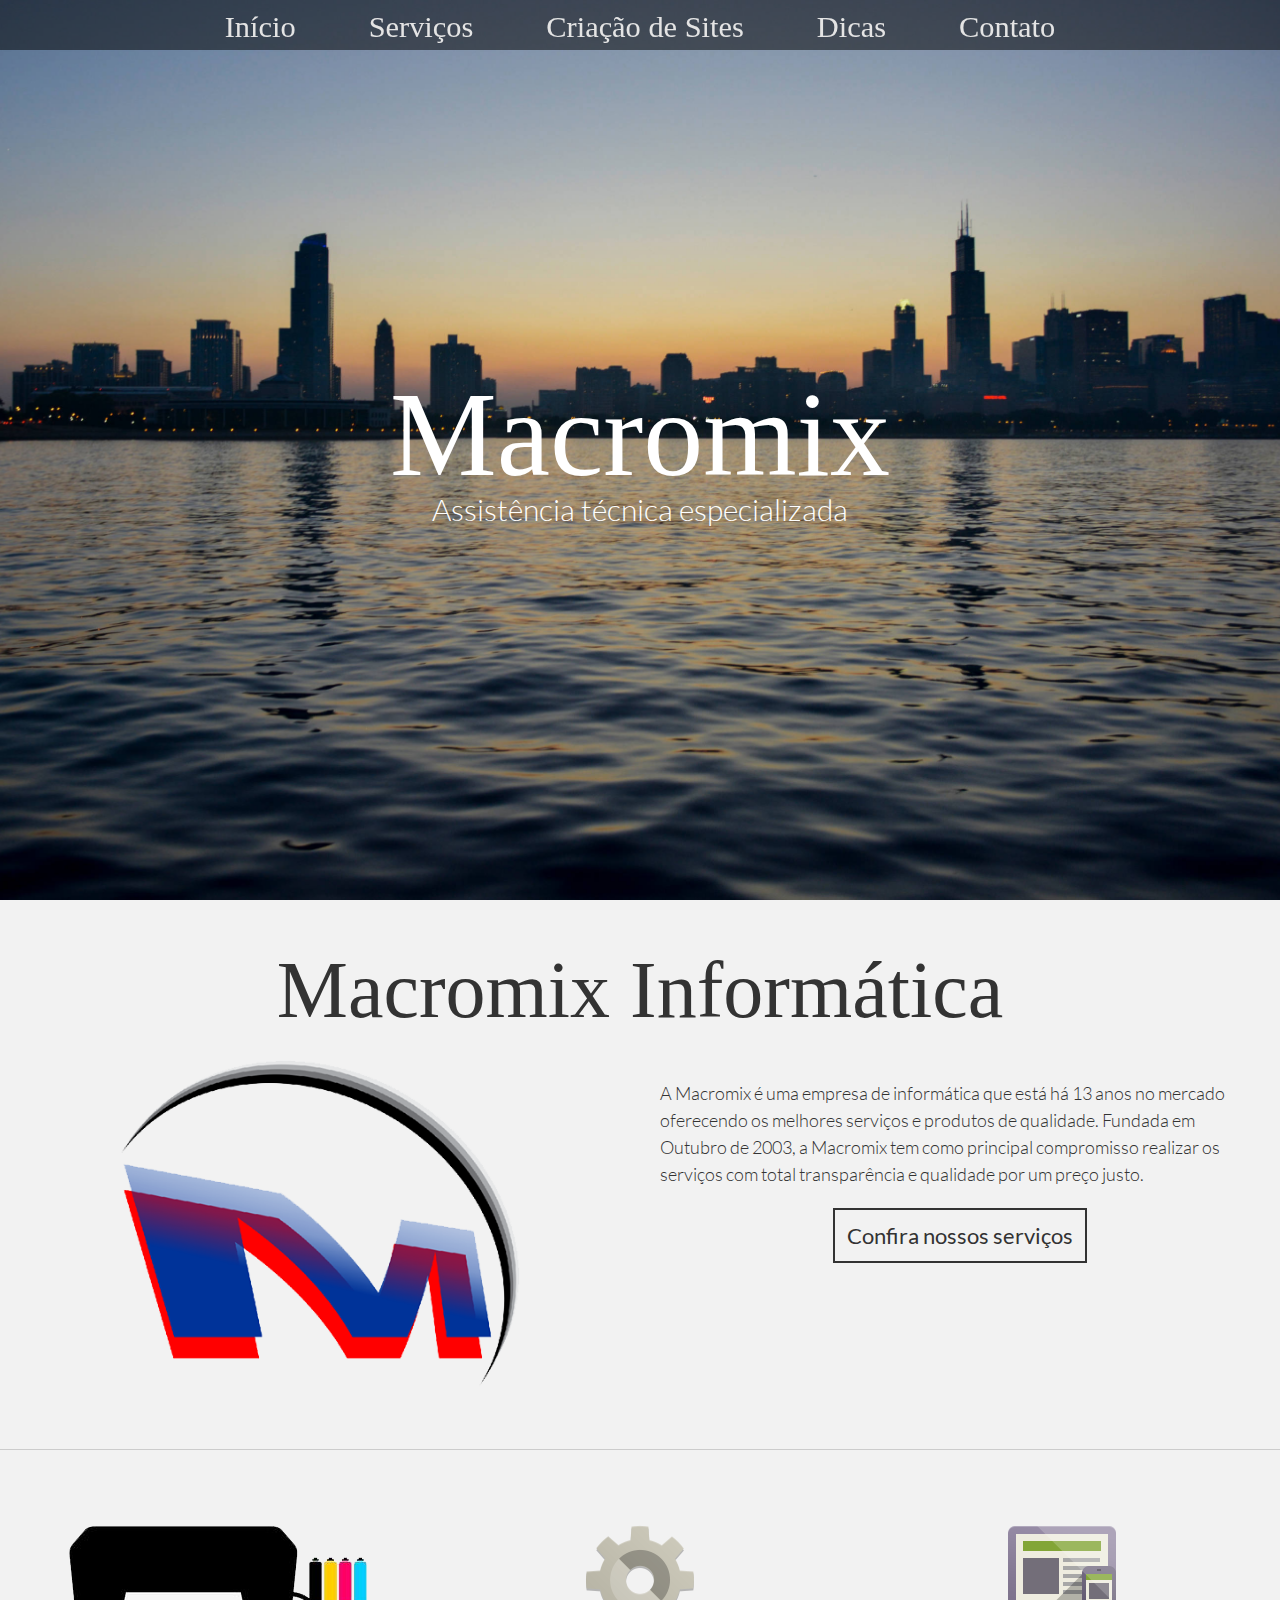
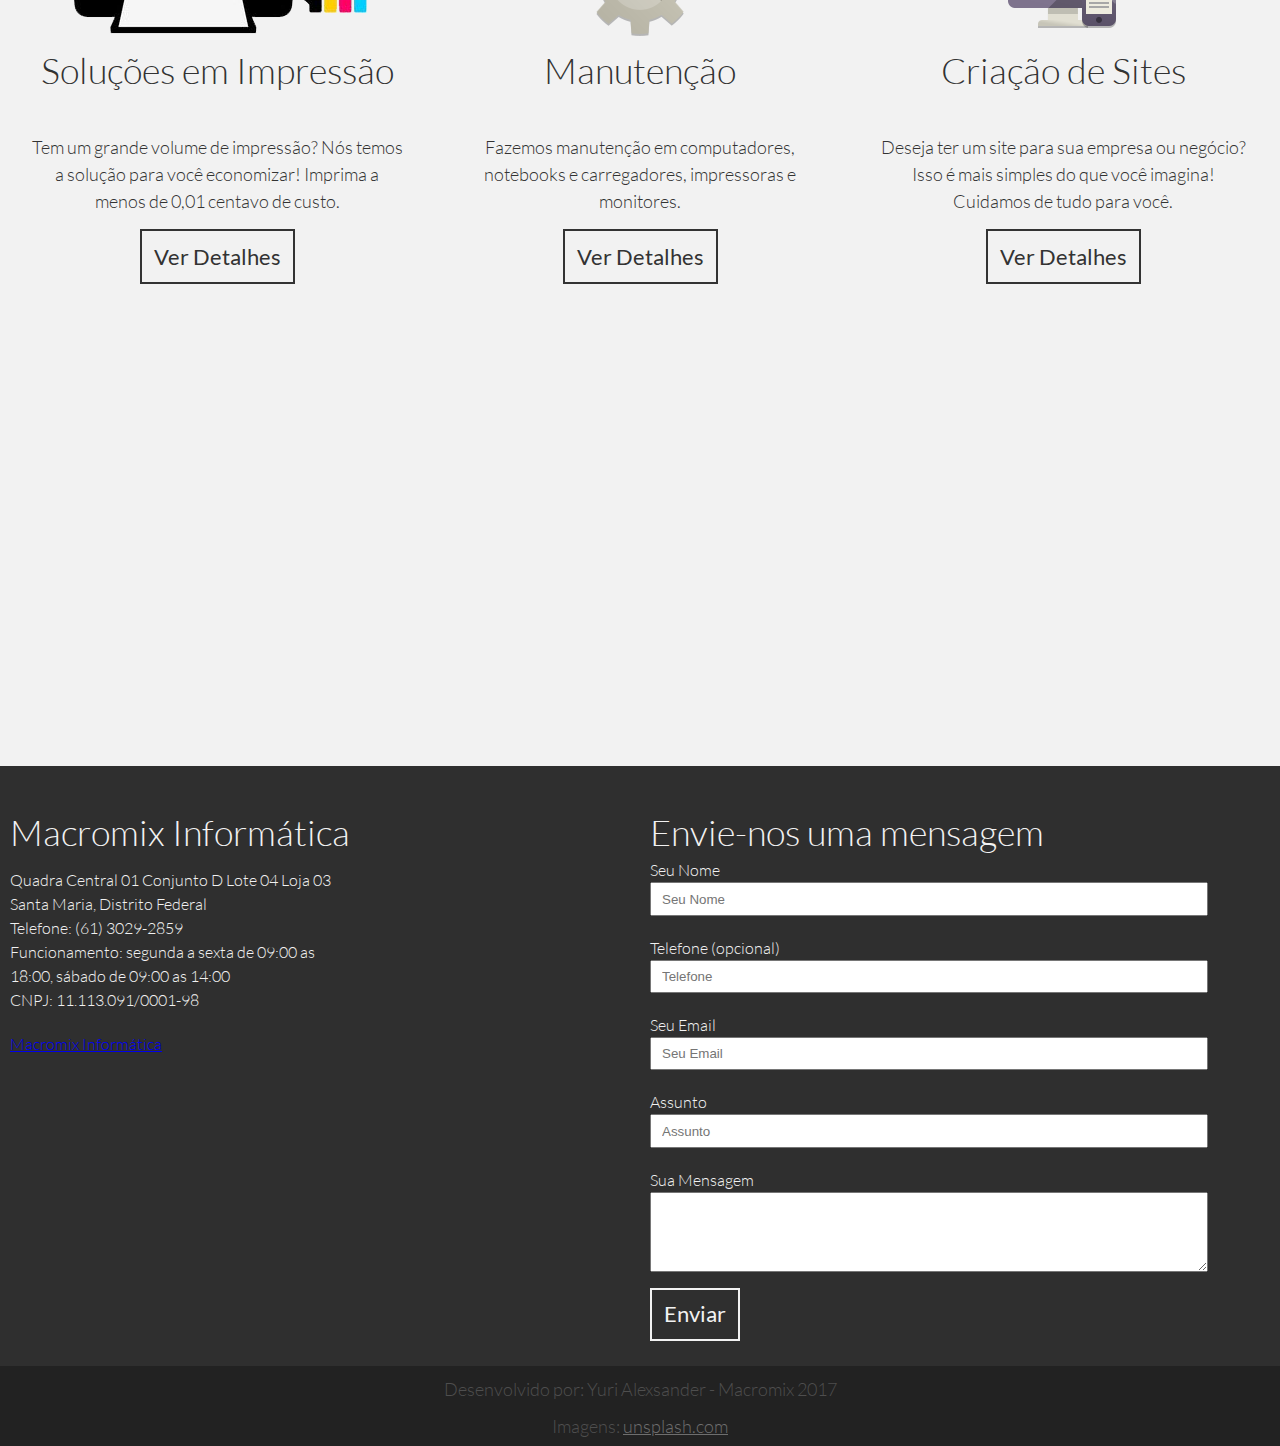
==== commit 80669e40: "finish mobile menu" ====
--- a/mmxbr/index.html
+++ b/mmxbr/index.html
@@ -11,7 +11,7 @@
     <meta name="viewport" content="width=device-width, initial-scale=1.0">
     <meta name="description" content="Macromix Informática serviços especializados">
     <meta name="author" content="Yuri Alexs">
-    <link rel="shortcut icon" href=http://localhost:8000/img/favicon.ico>
+    <link rel="shortcut icon" href="img/favicon.ico">
     <meta name="theme-color" content="‪#0000FF">
 
     <title> Macromix Informática</title>
@@ -19,18 +19,9 @@
     <!-- Bootstrap core CSS -->
     <link href=css/style.css rel="stylesheet">
 
-    <!-- Custom styles for this template -->
-    <link href=http://localhost:8000/css/mainf2.css rel="stylesheet">
-    <link href=http://localhost:8000/css/font-awesome.css rel="stylesheet">
-<!--
-    
-    <link href='http://fonts.googleapis.com/css?family=Lato:300,400,700,300italic,400italic' rel='stylesheet' type='text/css'>
-    <link href='http://fonts.googleapis.com/css?family=Raleway:400,300,700' rel='stylesheet' type='text/css'>
--->
-
-    
-    <script src=http://localhost:8000/js/jquery.min.js></script>
-    <script src=http://localhost:8000/js/smoothscroll.js></script>
+    
+    
+    
     
 
 
@@ -52,21 +43,22 @@
   </head>
 
 <body data-spy="scroll" data-offset="0" data-target="#navigation">
-
+ 
 
         <nav class="menu">
+            
+             
+
+            
           <div class="container container-navbarmmx">
-            <div class="menu-mobile">
-              <button type="button" class="navbar-toggle" data-toggle="collapse" data-target=".navbar-collapse">
-                <span class="icon-bar"></span>
-                <span class="icon-bar"></span>
-                <span class="icon-bar"></span>
-              </button>
-              <a class="navbar-brand" href="#"><b>Macromix</b></a>
-            </div>
-            <div class="navbar-collapse collapse mynavbar">
-               
+   
+            <input type="checkbox" id="menu-tgl" />
+            
+            <div class="menuDrop">
+<!--                <span class="icone">=</span>-->
+                  <label for="menu-tgl" class="menu-btn"></label> 
               <ul class="nav navbar-nav">
+                <span class="tituloMenu">Macromix</span>
                 <li ><a href="/" class="">Início</a></li>
                 <li><a href="/services" class="">Serviços</a></li>
                 <li><a href="/criarsites" class="">Criação de Sites</a></li>
@@ -111,7 +103,7 @@
         <div class="row titulo">
         <h1>Macromix Informática</h1>
              
-            <div class="grid-6"><img src=/img/mmxlogog.png alt="Logo Macromix"></div>
+            <div class="grid-6"><img src=img/mmxlogog.png alt="Logo Macromix"></div>
             <div class="grid-6">  
                     <p>A Macromix é uma empresa de informática que está há 13 anos no mercado           oferecendo os melhores serviços e produtos de qualidade. Fundada em Outubro 
                         de 2003, a Macromix tem como principal compromisso realizar os serviços  
@@ -127,7 +119,7 @@
 
         </div>
     </section>
-                
+      
               <hr>
                 
          <!--seção serviços -->
@@ -137,7 +129,7 @@
                 <div class="grid-4 servico">
                     <div class="imgServicoDiv">
                         <a href="/services/instalacao-de-bulk-ink">
-                            <img src=/img/bulk.png alt="" class="imgServico">
+                            <img src=img/bulk.png alt="" class="imgServico">
                         </a>
                     </div>
                     <div class="tituloh3">
@@ -158,7 +150,7 @@
                 <div class="grid-4 servico">
                     <div class="imgServicoDiv">
                         <a href="/services/instalacao-de-bulk-ink">
-                    <img src=/img/config.png alt="" class="imgServico">
+                    <img src=img/config.png alt="" class="imgServico">
                         </a>
                     </div>
                     <div class="tituloh3">
@@ -179,7 +171,7 @@
                 <div class="grid-4 servico">
                     <div class="imgServicoDiv">
                         <a href="/services/instalacao-de-bulk-ink">
-                    <img src=/img/responsive.png alt="" class="imgServico">
+                    <img src=img/responsive.png alt="" class="imgServico">
                         </a>
                     </div>
                     <div class="tituloh3">
@@ -216,7 +208,7 @@
  
 <section   class="secao">
     <div class="showcase">
-        <div class="container showcase-container">
+        <div class="container container-menu">
             <div class="row">
             
                   <h3>Confira nossas dicas sobre informática sobre como ter o melhor aproveitamento das suas tarefas e produtos</h3>
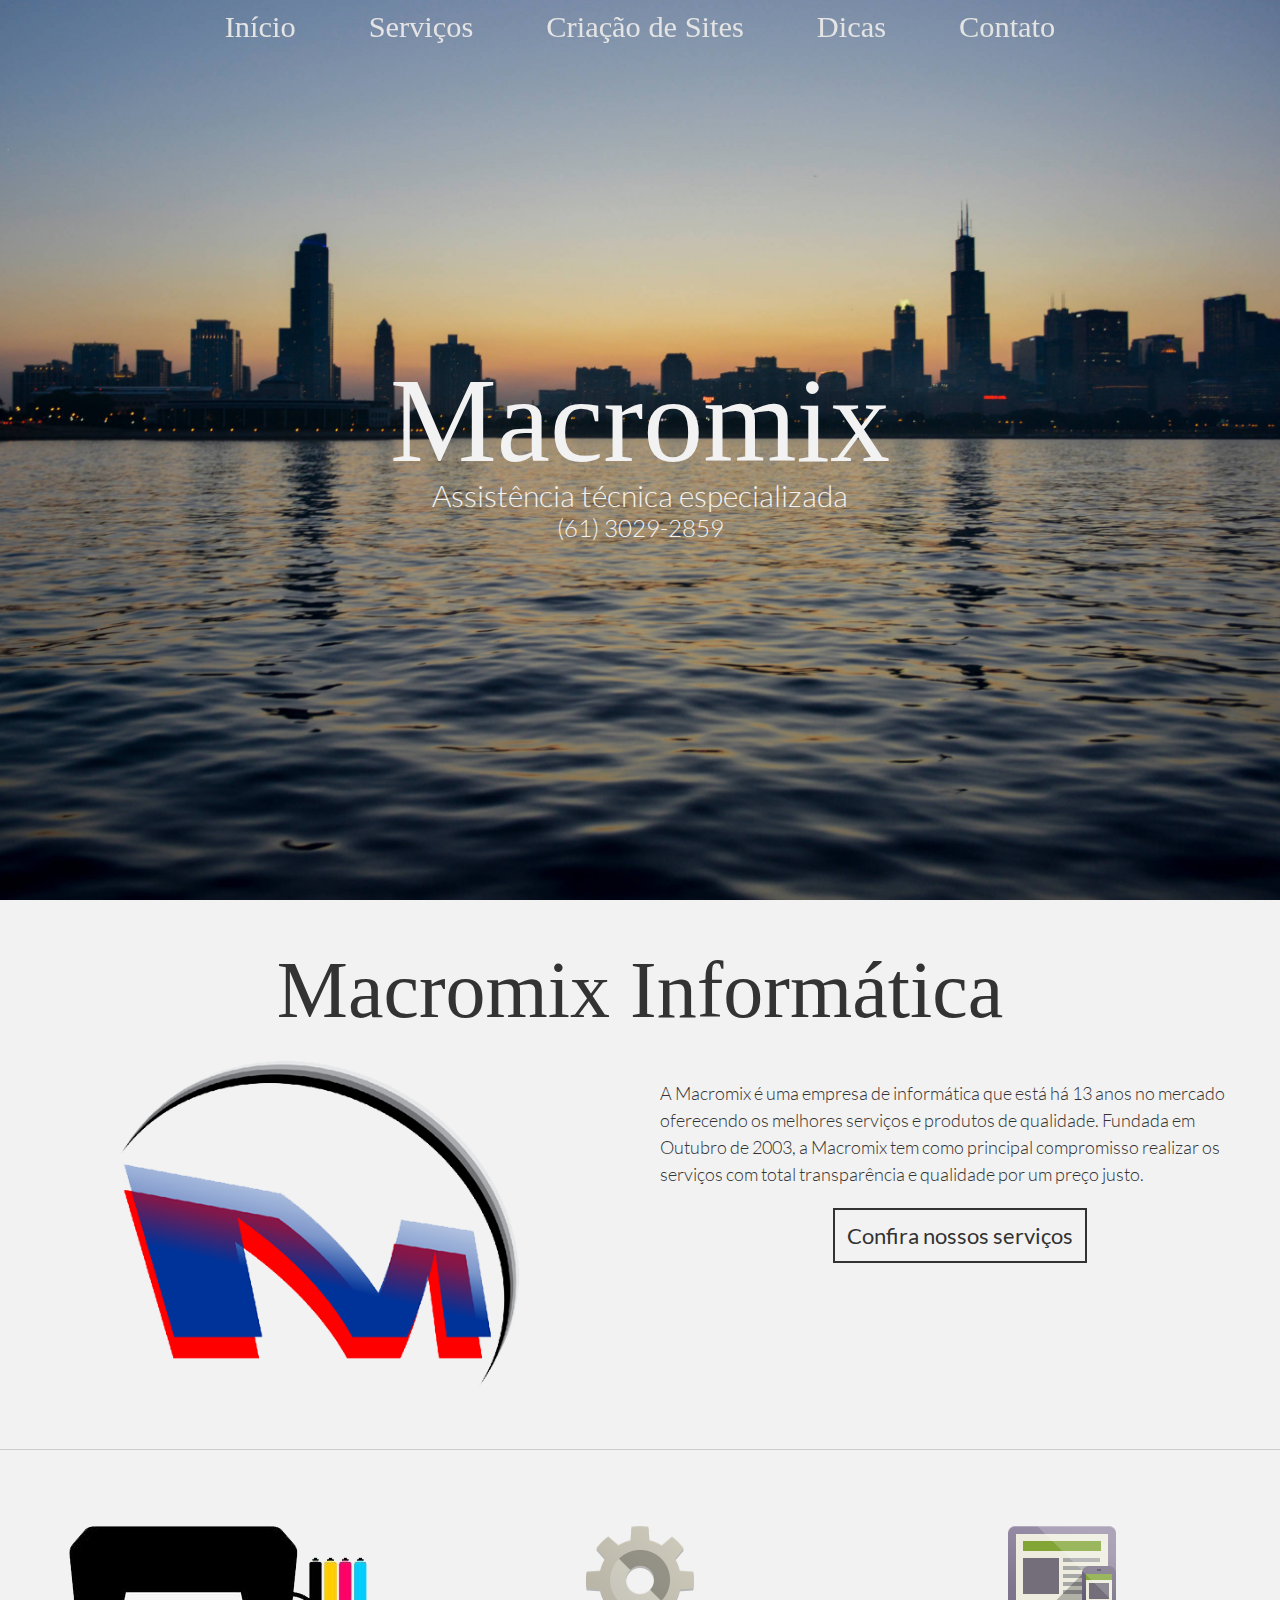
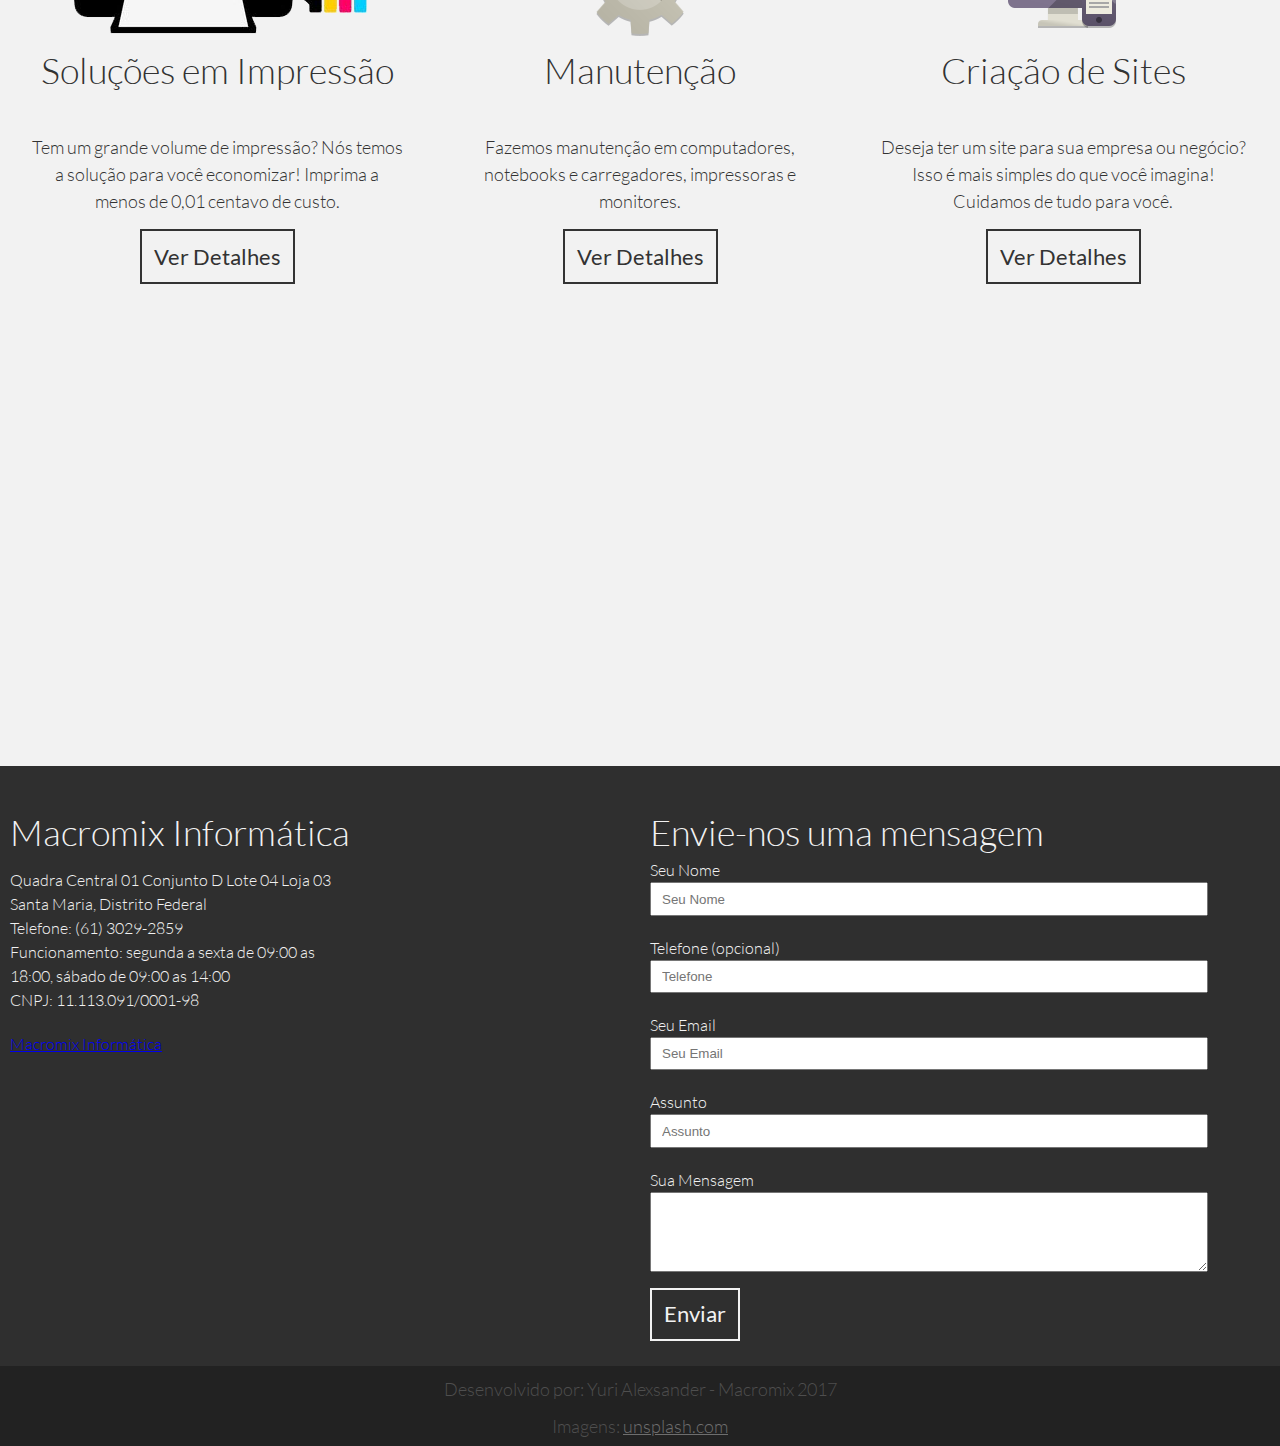
==== commit 32dfd4bf: "finish, done for wordpress" ====
--- a/mmxbr/index.html
+++ b/mmxbr/index.html
@@ -3,7 +3,7 @@
 <!DOCTYPE html>
 
 
-<html lang="en">
+<html lang="pt-BR">
 
 
 <head>
@@ -50,15 +50,16 @@
              
 
             
-          <div class="container container-navbarmmx">
+          <div class="container container-navbarmmx navbarmmx">
    
             <input type="checkbox" id="menu-tgl" />
             
             <div class="menuDrop">
 <!--                <span class="icone">=</span>-->
                   <label for="menu-tgl" class="menu-btn"></label> 
+                <span class="tituloMenu">Macromix</span>
               <ul class="nav navbar-nav">
-                <span class="tituloMenu">Macromix</span>
+                
                 <li ><a href="/" class="">Início</a></li>
                 <li><a href="/services" class="">Serviços</a></li>
                 <li><a href="/criarsites" class="">Criação de Sites</a></li>
@@ -74,12 +75,14 @@
 
  
     <div  class="introducao">
-        <div class="container-menu grid-12">
+        <div class="container-menu">
             <h1>Macromix</h1> 
             <h3>Assistência técnica especializada</h3>
+            <h4>(61) 3029-2859</h4>
+          
         </div>
     </div>
- 
+
     
  
 
@@ -254,23 +257,23 @@
                 <div class="formulario">
                  
                 
-                <form role="form" action="/mail" method="post" enctype="plain"> 
+                <form  action="/mail" method="post" enctype="text/plain"> 
                   <input type="hidden" name="_token" id="_token" value="stJpaat4tCQ9LXjsPmPn7HDAtcM4lZ7wLKVdwNXQ">
                   <div class="form-group">
-                    <label for="name1">Seu Nome</label>
-                    <input type="name" required name="name" id="name" class="form-control" id="name1" placeholder="Seu Nome">
-                  </div>
-                  <div class="form-group">
-                    <label for="name1">Telefone (opcional)</label>
-                    <input type="name"  name="phone" id="phone" class="form-control" id="name1" placeholder="Telefone">
-                  </div>
-                  <div class="form-group">
-                    <label for="email1">Seu Email</label>
-                    <input type="email" required name="email" id="email" class="form-control" id="email1" placeholder="Seu Email">
-                  </div>
-                  <div class="form-group">
-                    <label for="name1">Assunto</label>
-                    <input type="name" required name="subject" id="subject" class="form-control" id="name1" placeholder="Assunto">
+                    <label for="name">Seu Nome</label>
+                    <input type="text" required name="name" id="name" class="form-control"   placeholder="Seu Nome">
+                  </div>
+                  <div class="form-group">
+                    <label for="phone">Telefone (opcional)</label>
+                    <input type="text"  name="phone" id="phone" class="form-control"   placeholder="Telefone">
+                  </div>
+                  <div class="form-group">
+                    <label for="email">Seu Email</label>
+                    <input type="email" required name="email" id="email" class="form-control"   placeholder="Seu Email">
+                  </div>
+                  <div class="form-group">
+                    <label for="subject">Assunto</label>
+                    <input type="text" required name="subject" id="subject" class="form-control"   placeholder="Assunto">
                   </div>
                   <div class="form-group">
                     <label>Sua Mensagem</label>
@@ -335,7 +338,30 @@
 
 
    
- 
+<script src="js/jquery-3.1.1.min.js"></script>
+<script src="js/app.js"></script>
+    
+    
+    
+
+    
+    
+    
+    
+    
+    
+    
+    
+    
+    
+    
+    
+    
+    
+    
+    
+    
+    
 </body>
 
 
